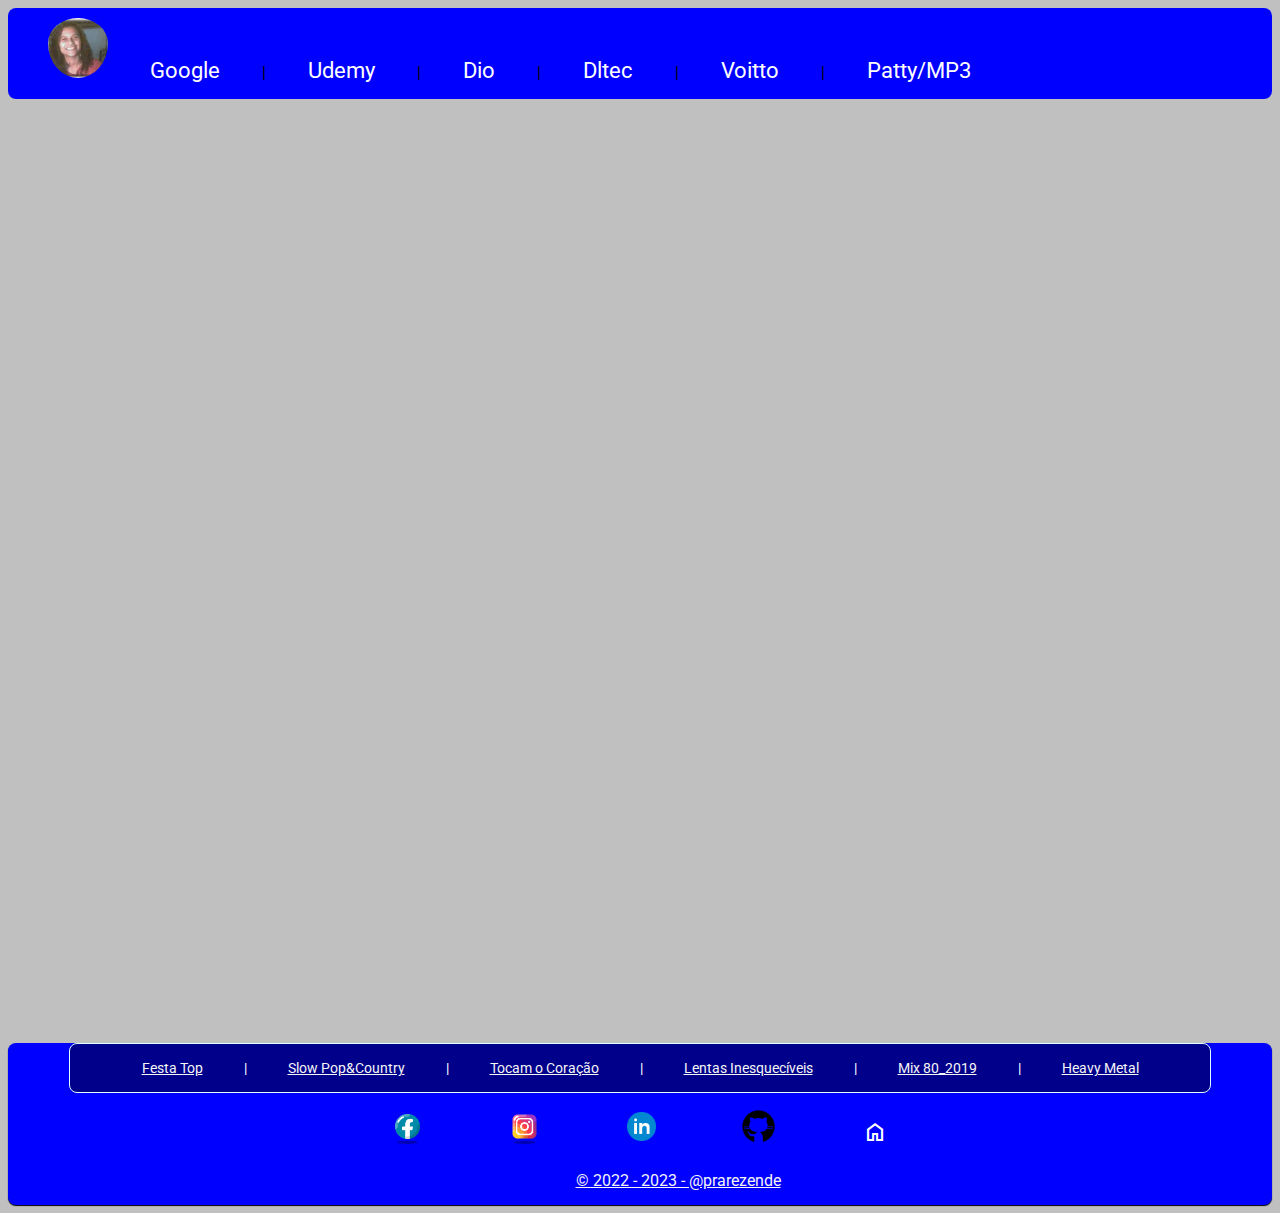
==== index.html @ 36f25287 "Atualizando acessibilidade" ====
<!doctype html>
<html lang="pt" dir="ltr">
  <head>
    <title>prarezende - Links que mais uso</title>
    <meta charset="utf-8" />
    <meta name="viewport" content="width=device-width, initial-scale=1">
    <meta name="description" content="Prarezende.io é um site para ouvir playlists do Spotify e acessar o Google, Dio, Voitto e Dltec. Ainda em Construção" />
    <meta name="keywords" content="ouvir, playlists, playlist, spotify, listen, listening, dio, voitto, dltec, google" />
    <link rel="dns-prefetch" href="prarezende.github.io">	
    <!--<meta name="viewport" content="initial-scale=1.0,width=320.1"> -->	
    <link rel="stylesheet" href="prarezende2.css"> 
    <link rel="stylesheet" href="https://fonts.googleapis.com/css2?family=Material+Symbols+Outlined:opsz,wght,FILL,GRAD@20..48,100..700,0..1,-50..200" />

  <!-- <style type="text/css"> 
   
       </style> -->

  </head>

  <body class="content"; id="principal">
  <header>
   <nav>
       <ul>
          <li><img class="logo" src="Patty-sorrindo-vermelho.jpeg" alt="Patty sorrindo"></li>
          <li><a href="https://www.google.com.br" target="_blank"> Google</a></li> |
  	      <li><a href= "https://www.udemy.com" target="_blank"> Udemy</a></li> |
    	  <li><a href= "https://dio.me/sign-up?ref=AX8MI2LVZE" target="_blank"> Dio</a></li> |
   	      <li><a href= "https://www.Dltec.com.br" target="_blank"> Dltec</a></li> |
    	  <li><a href= "https://www.voitto.com.br" target="_blank"> Voitto</a></li> |
    	  <li><a href= "https://www.youtube.com/playlist?list=PLqrvxphfWBKNRTeuxhX7wi98x265P54-b" target="_blank"> Patty/MP3</a></li></ul>			
    </nav>
   
  </header>

<p>
<!-- Festa Top: -->
<iframe style="border-radius:8px" src="https://open.spotify.com/embed/playlist/2kSL0LXJ0ADzV0WUtJJ0sn?utm_source=generator" width="33%" height="374" frameBorder="0" allowfullscreen="" allow="autoplay; clipboard-write; encrypted-media; fullscreen; picture-in-picture"></iframe>
<!-- Slow Pop & Country -->
<iframe style="border-radius:8px" src="https://open.spotify.com/embed/playlist/60mRonQ7taffA4XKjTfDl0?utm_source=generator" width="33%" height="374" frameBorder="0" allowfullscreen="" allow="autoplay; clipboard-write; encrypted-media; fullscreen; picture-in-picture"></iframe>
<!-- Mix 80_2019 -->
<iframe style="border-radius:8px" src="https://open.spotify.com/embed/playlist/15eG4OqcDBqaDqkUTkiaha?utm_source=generator" width="33%" height="374" frameBorder="0" allowfullscreen="" allow="autoplay; clipboard-write; encrypted-media; fullscreen; picture-in-picture"></iframe>

<!-- Lentas Inesquecíveis|Unforgettable Slow Songs: -->
<iframe style="border-radius:8px" src="https://open.spotify.com/embed/playlist/4gCCpdK16RCsYN2CEstwYP?utm_source=generator" width="33%" height="374" frameBorder="0" allowfullscreen="" allow="autoplay; clipboard-write; encrypted-media; fullscreen; picture-in-picture" loading="lazy"></iframe>

<!-- Fingerstyle <iframe style="border-radius:8px" src="https://open.spotify.com/embed/playlist/4ErdfOdFfbDdISqqgv23GV?utm_source=generator" width="30%" height="374" frameBorder="0" allowfullscreen="" allow="autoplay; clipboard-write; encrypted-media; fullscreen; picture-in-picture"></iframe> -->
<!-- Tocam o Coração:   -->
<iframe style="border-radius:8px" src="https://open.spotify.com/embed/playlist/4LoMy7GKS27ADplFFmYtYS?utm_source=generator" width="33%" height="374" frameBorder="0" allowfullscreen="" allow="autoplay; clipboard-write; encrypted-media; fullscreen; picture-in-picture"></iframe>
<!-- Heavy Metal:  -->
<iframe style="border-radius:8px" src="https://open.spotify.com/embed/playlist/4jwGfWyIhfMF12iabW9mvr?utm_source=generator" width="33%" height="374" frameBorder="0" allowfullscreen="" allow="autoplay; clipboard-write; encrypted-media; fullscreen; picture-in-picture" loading="lazy"></iframe> 
<!-- Alternativa -->
<iframe style="border-radius:12px" src="https://open.spotify.com/embed/playlist/2FMQWeCEp8Q5lDTJCLr0uD?utm_source=generator" width="100%" height="152" frameBorder="0" allowfullscreen="" allow="autoplay; clipboard-write; encrypted-media; fullscreen; picture-in-picture" loading="lazy"></iframe>


 </body>

<div>
<footer class="footer-distributed">
    <div id="rodape">

<a href= "https://open.spotify.com/playlist/2kSL0LXJ0ADzV0WUtJJ0sn?si=0303fae3e58a41ae" target="_blank"> Festa Top</a> |
<a href= "https://open.spotify.com/playlist/60mRonQ7taffA4XKjTfDl0?si=7ce3b36c810e4e86" target="_blank"> Slow Pop&Country</a> |
<a href= "https://open.spotify.com/playlist/4LoMy7GKS27ADplFFmYtYS?si=c96d981cf53c4d90" target="_blank"> Tocam o Coração</a> |
<!-- <a href= "https://open.spotify.com/playlist/4ErdfOdFfbDdISqqgv23GV?si=c59277cc02b24a88" target="_blank"> Fingerstyle</a> | -->
<a href="https://open.spotify.com/playlist/4gCCpdK16RCsYN2CEstwYP?si=3b96196515ee4653
" target="_blank"> Lentas Inesquecíveis</a> |
<a href= "https://open.spotify.com/playlist/15eG4OqcDBqaDqkUTkiaha?si=8f47ca709190463d" target="_blank"> Mix 80_2019</a> |
<a href = "https://open.spotify.com/playlist/4jwGfWyIhfMF12iabW9mvr?si=c0e8bf288a644b4b" target="_blank"> Heavy Metal</a>
    </div>


<!-- <footer>
    
    
	<section><h6> Todos os Direitos Reservados: @prarezende
        <h6 id="atual">Atualizado em 26/01/2022</section>
</footer> -->
	<!--	<footer class="footer-distributed"> -->
	

 			<div class="footer-right">
 
				<a href="img/icons8-facebook-64.png" target="_blank"><i class="fa fa-facebook"></i><img src="img/icons8-facebook-64.png" alt="icone github"> </a>
				<a href="img/icons8-instagram-64.png" target="_blank"><i class="fa fa-instagram"></i><img src="img/icons8-instagram-64.png" alt="icone instagram"> </a>
				<a href="img/icons8-linkedin-64.png" target="_blank" ><i class="fa fa-linkedin"></i><img src="img/icons8-linkedin-circled-48.png" alt="icone linkedin"> </a>
				<a href="https://github.com/prarezende" target="_blank"><img src="img/icons8-github-50.png" alt="icone github"></a>
				<a href="#principal" ><i class="material-symbols-outlined">home</i>
				             
			 </div> 

		<!--	<div class="footer-left">

				<p class="footer-links">
					<a class="link-1" href="#">Home</a>

					<a href="#">Blog</a>

					<a href="#">Pricing</a>

					<a href="#">About</a>

					<a href="#">Faq</a>

					<a href="#">Contact</a>
					
					<a href="#">Under Construction</a>
				</p> 

          </div> -->

				 <mark> <a href="mailto:prarezende@yahoo.com">&copy; 2022 - 2023 - @prarezende</a></mark>         
	

		</footer>
</html>
---- prarezende2.css ----
@import url(https://fonts.googleapis.com/css?family=Roboto:400,500,300,700);

	* {
		font-family: Roboto;
	}

     /* #background {
        background-image: url("../img/img_cidade.jpg");
        background-size: cover;
        height: 200px;
        width="80%";
             
      }*/ 

	  * {
			font-family: Roboto;
		}

      a {
          color: whitesmoke;
          border-color: darkred;
          padding: 16px 38px;
      }
      a:hover {
        /* background-color: green; */
        background-color: blue;
              }
 
     img {
         /* width: 30px;*/
          width: 100%;
          height: auto;
          border-radius: 5%;
      }

      .logo {

          width: 60px; 
          height: 60px;
          border-radius: 50%;
          padding-top:10px;
      }
	   
     
 /*    
 .material-symbols-outlined {
    padding-top: 1em;
    padding-right: 1em;
    float:right;


    font-variation-settings:
    'FILL' 0,
    'wght' 700,
    'GRAD' 0,
    'opsz' 48 
  }
*/

      body {
            /*font-family: -webkit-body;*/
			    background-color: yellowgreen;       			
      }

      #principal {
          /* background-color: yellowgreen; */
          background-color: silver;
      } 

      #cabecalho {
          /* background: darkgreen; */
          background-color: blueviolet;
	      width:89%;
        /*  border:  1px solid lightgreen;
          border-radius: 8px;*/
	      /*font-family: -webkit-body;*/
          font-size: 20px;
		  /* text-align: center; 
          line-height: 40px; */
          padding-bottom: auto;
          padding-right:20px; 
            
          display: flex;
          justify-content: space-around;
        
      }
      #rodape {
        /* background: darkgreen; */
        background-color: darkblue;
	      width:90%; 
        /* border:  1px solid lightgreen; */
        border: 1px solid lightcyan;
	border-radius: 8px;
                  
	display: inline-block; 
	font-size: 0.85em;
    	text-decoration: none;
    	color:white;
    	/*padding: 16px 38px; */
        padding: 16px 1px;
      }
	  

section {
  width: 90%;
  display: inline-block;
  background: #ccc;
  height: 30vh;
  text-align: center;
  font-size: 22px;
  font-weight: 700;
  text-decoration: underline;
}
.material-symbols-outlined {
  font-size: 32px; /* Aumenta o tamanho do ícone para 32 pixels */
}

.footer-distributed {
  /*background-color: #559929; */
  background-color: blue;
  border-radius: 8px;
  box-shadow: 0 1px 1px 0 rgba(0, 0, 0, 1); 
  box-sizing: border-box; 
  width: 100%;
  height:18vh;    /* de 12vh para 18vh */ 
  
   
  text-align: center;    /* de left para center */
  font: normal 16px sans-serif;
 /* padding: 3px 3px; */    
}

.footer-distributed .footer-left p {
  /*color: #8f9296;*/
  color: #white;
  font-size: 14px;
  margin:0
  padding:2px 2px;
}

/* Footer links */

.footer-distributed p.footer-links {
  font-size: 18px; 
  font-weight: bold;
  color: whitesmoke;
  margin: 0 0 1px;
  padding: 0;
  transition: ease .25s;
}

.footer-distributed p.footer-links a {
  /* display: inline-block; */
  line-height: 1.2;
  text-decoration: none;
  color: inherit;
  transition: ease .25s;
}

.footer-distributed .footer-links a:before {
  content: "·";
  /* font-size: 20px; */
  left: 0;
  color: #fff;
  /* display: inline-block; */
  padding-right: 5px;
  
}

.footer-distributed .footer-links .link-1:before {
  content: none;
}

/*  
.footer-distributed .footer-right {
  
  float: right; 
  margin-top: 4px;
  max-width: 180px;  
}
*/

.footer-distributed .footer-right a {
  display: inline-block;
  width: 35px;      
  height: 35px;
  background-color:inherit; 
  border-radius: 2px;
  font-size: 12px;
  color: #ffffff;
  text-align: center;
  /* line-height: 35px; 
  line-height:15px; */
  margin-left: 2px;
  transition:all .25s;
}


.footer-distributed .footer-right a:hover{transform:scale(1.2); -webkit-transform:scale(1.2);}

.footer-distributed p.footer-links a:hover{text-decoration:underline;}

/* Media Queries */
/*
@media (max-width:600px) {
  .footer-distributed .footer-left, .footer-distributed .footer-right {
    text-align: center;
  }
  .footer-distributed .footer-right {
    float: none;       
    margin: 0 auto 20px;       
      
  }
  .footer-distributed .footer-left p.footer-links {
    line-height: 1.8;
  }
} */

/* passando para nav ao invés de div */
nav {
    /*background-color:#ED266B; */
   /* background-color:green; */
   background-color: blue;
    /* width:90.5%;  */
    width:100%;
    border-radius: 8px;
    
}
nav ul{
    margin:0;
}
nav li {
    display: inline-block;
}
nav li a {
    display: inline-block;
    font-size: 1.4em;
    text-decoration: none;
    color:white;
    padding: 16px 38px;
  
}
nav li a:hover {
     background-color: #B00E50; 
    /* background-color: darkgreen */
    /*background-color: darkblue; */
}
mark {
   /*background-color: green; */
   background-color: darkblue;
   color:silver;
   border-radius: 8px;
}

@media (max-width: 804px) { /* era 600 px */
  nav, iframe, .footer-distributed, #rodape, .footer-distributed .footer-right{
    width: 100%;
    height: auto
    padding:1px;
    text-align: center;
    vertical-align: middle;
    font-size: 16px;
           
  }
}

====
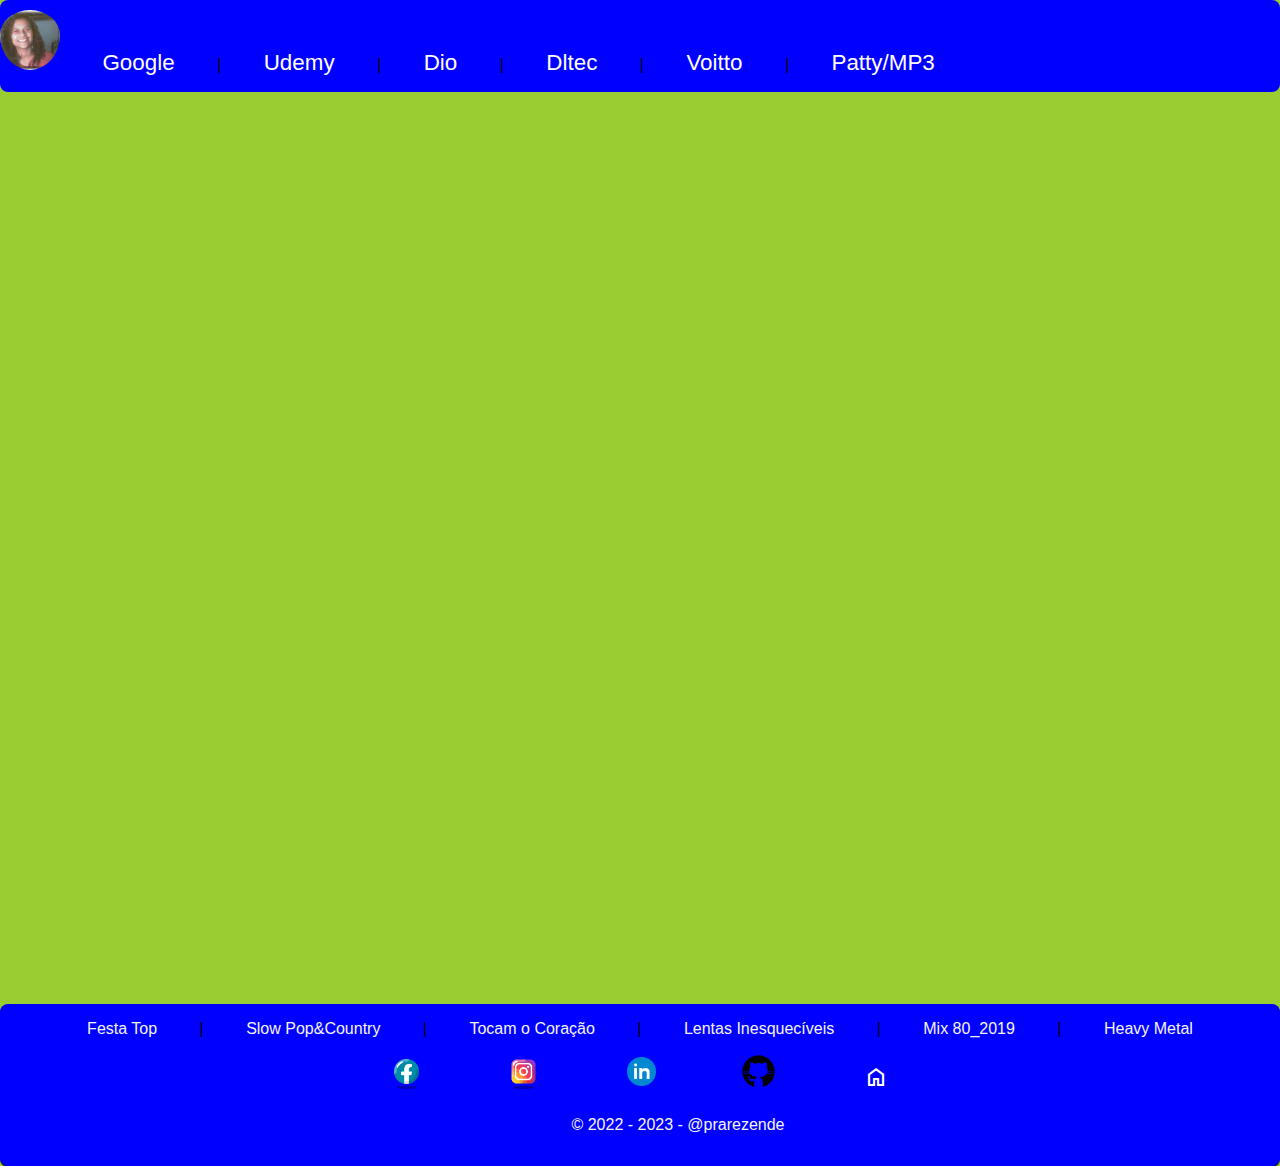
==== commit d6aa7c21: "add style.css" ====
--- a/index.html
+++ b/index.html
@@ -1,19 +1,21 @@
 <!doctype html>
 <html lang="pt" dir="ltr">
   <head>
+	<link rel="icon" href="img/favicon.ico"/> 
     <title>prarezende - Links que mais uso</title>
     <meta charset="utf-8" />
     <meta name="viewport" content="width=device-width, initial-scale=1">
     <meta name="description" content="Prarezende.io é um site para ouvir playlists do Spotify e acessar o Google, Dio, Voitto e Dltec. Ainda em Construção" />
     <meta name="keywords" content="ouvir, playlists, playlist, spotify, listen, listening, dio, voitto, dltec, google" />
-    <link rel="dns-prefetch" href="prarezende.github.io">	
-    <!--<meta name="viewport" content="initial-scale=1.0,width=320.1"> -->	
-    <link rel="stylesheet" href="prarezende2.css"> 
+    <!-- Inicio pré-busca DNS para os domínios do Spotify -->
+	<link rel="dns-prefetch" href="https://prarezende.github.io">
+	<link rel="dns-prefetch" href="https://open.spotify.com">
+    <!-- <link rel="dns-prefetch" href="https://generator"> -->
+    <link rel="dns-prefetch" href="https://www.spotify.com">
+    <link rel="dns-prefetch" href="https://www.open.spotify.com">	
+    <!-- Fim DNS-prefetch Spotify-->
+	<link rel="stylesheet" href="style.css"> 
     <link rel="stylesheet" href="https://fonts.googleapis.com/css2?family=Material+Symbols+Outlined:opsz,wght,FILL,GRAD@20..48,100..700,0..1,-50..200" />
-
-  <!-- <style type="text/css"> 
-   
-       </style> -->
 
   </head>
 
@@ -29,30 +31,27 @@
     	  <li><a href= "https://www.voitto.com.br" target="_blank"> Voitto</a></li> |
     	  <li><a href= "https://www.youtube.com/playlist?list=PLqrvxphfWBKNRTeuxhX7wi98x265P54-b" target="_blank"> Patty/MP3</a></li></ul>			
     </nav>
-   
-  </header>
+   </header>
 
 <p>
 <!-- Festa Top: -->
-<iframe style="border-radius:8px" src="https://open.spotify.com/embed/playlist/2kSL0LXJ0ADzV0WUtJJ0sn?utm_source=generator" width="33%" height="374" frameBorder="0" allowfullscreen="" allow="autoplay; clipboard-write; encrypted-media; fullscreen; picture-in-picture"></iframe>
+<iframe style="border-radius:8px" src="https://open.spotify.com/embed/playlist/2kSL0LXJ0ADzV0WUtJJ0sn?utm_source=generator" width="33%" height="374" frameBorder="0" allowfullscreen="" allow="autoplay; clipboard-write; encrypted-media; fullscreen; picture-in-picture" title="Festa Top Playlist"></iframe>
 <!-- Slow Pop & Country -->
-<iframe style="border-radius:8px" src="https://open.spotify.com/embed/playlist/60mRonQ7taffA4XKjTfDl0?utm_source=generator" width="33%" height="374" frameBorder="0" allowfullscreen="" allow="autoplay; clipboard-write; encrypted-media; fullscreen; picture-in-picture"></iframe>
+<iframe style="border-radius:8px" src="https://open.spotify.com/embed/playlist/60mRonQ7taffA4XKjTfDl0?utm_source=generator" width="33%" height="374" frameBorder="0" allowfullscreen="" allow="autoplay; clipboard-write; encrypted-media; fullscreen; picture-in-picture" title="Slow Pop & Country Playlist"></iframe>
 <!-- Mix 80_2019 -->
-<iframe style="border-radius:8px" src="https://open.spotify.com/embed/playlist/15eG4OqcDBqaDqkUTkiaha?utm_source=generator" width="33%" height="374" frameBorder="0" allowfullscreen="" allow="autoplay; clipboard-write; encrypted-media; fullscreen; picture-in-picture"></iframe>
+<iframe style="border-radius:8px" src="https://open.spotify.com/embed/playlist/15eG4OqcDBqaDqkUTkiaha?utm_source=generator" width="33%" height="374" frameBorder="0" allowfullscreen="" allow="autoplay; clipboard-write; encrypted-media; fullscreen; picture-in-picture" title=" Mix 80_2019 Playlist"></iframe>
 
 <!-- Lentas Inesquecíveis|Unforgettable Slow Songs: -->
-<iframe style="border-radius:8px" src="https://open.spotify.com/embed/playlist/4gCCpdK16RCsYN2CEstwYP?utm_source=generator" width="33%" height="374" frameBorder="0" allowfullscreen="" allow="autoplay; clipboard-write; encrypted-media; fullscreen; picture-in-picture" loading="lazy"></iframe>
+<iframe style="border-radius:8px" src="https://open.spotify.com/embed/playlist/4gCCpdK16RCsYN2CEstwYP?utm_source=generator" width="33%" height="374" frameBorder="0" allowfullscreen="" allow="autoplay; clipboard-write; encrypted-media; fullscreen; picture-in-picture" loading="lazy" title="Lentas Inesqueciveis|Unforgettable Slow Songs"></iframe>
 
-<!-- Fingerstyle <iframe style="border-radius:8px" src="https://open.spotify.com/embed/playlist/4ErdfOdFfbDdISqqgv23GV?utm_source=generator" width="30%" height="374" frameBorder="0" allowfullscreen="" allow="autoplay; clipboard-write; encrypted-media; fullscreen; picture-in-picture"></iframe> -->
+<!-- Fingerstyle <iframe style="border-radius:8px" src="https://open.spotify.com/embed/playlist/4ErdfOdFfbDdISqqgv23GV?utm_source=generator" width="30%" height="374" frameBorder="0" allowfullscreen="" allow="autoplay; clipboard-write; encrypted-media; fullscreen; picture-in-picture" title="Fingerstyle"></iframe> -->
 <!-- Tocam o Coração:   -->
-<iframe style="border-radius:8px" src="https://open.spotify.com/embed/playlist/4LoMy7GKS27ADplFFmYtYS?utm_source=generator" width="33%" height="374" frameBorder="0" allowfullscreen="" allow="autoplay; clipboard-write; encrypted-media; fullscreen; picture-in-picture"></iframe>
+<iframe style="border-radius:8px" src="https://open.spotify.com/embed/playlist/4LoMy7GKS27ADplFFmYtYS?utm_source=generator" width="33%" height="374" frameBorder="0" allowfullscreen="" allow="autoplay; clipboard-write; encrypted-media; fullscreen; picture-in-picture" title="Tocam o Coração"></iframe>
 <!-- Heavy Metal:  -->
-<iframe style="border-radius:8px" src="https://open.spotify.com/embed/playlist/4jwGfWyIhfMF12iabW9mvr?utm_source=generator" width="33%" height="374" frameBorder="0" allowfullscreen="" allow="autoplay; clipboard-write; encrypted-media; fullscreen; picture-in-picture" loading="lazy"></iframe> 
+<iframe style="border-radius:8px" src="https://open.spotify.com/embed/playlist/4jwGfWyIhfMF12iabW9mvr?utm_source=generator" width="33%" height="374" frameBorder="0" allowfullscreen="" allow="autoplay; clipboard-write; encrypted-media; fullscreen; picture-in-picture" loading="lazy" title="Heavy Metal Playlist"></iframe> 
 <!-- Alternativa -->
-<iframe style="border-radius:12px" src="https://open.spotify.com/embed/playlist/2FMQWeCEp8Q5lDTJCLr0uD?utm_source=generator" width="100%" height="152" frameBorder="0" allowfullscreen="" allow="autoplay; clipboard-write; encrypted-media; fullscreen; picture-in-picture" loading="lazy"></iframe>
-
-
- </body>
+<iframe style="border-radius:12px" src="https://open.spotify.com/embed/playlist/2FMQWeCEp8Q5lDTJCLr0uD?utm_source=generator" width="100%" height="152" frameBorder="0" allowfullscreen="" allow="autoplay; clipboard-write; encrypted-media; fullscreen; picture-in-picture" loading="lazy" title="Alternativa Playlist"></iframe>
+</body>
 
 <div>
 <footer class="footer-distributed">
--- a/style.css
+++ b/style.css
@@ -0,0 +1,148 @@
+/* Reset básico para remover margens e preenchimentos padrão */
+* {
+    margin: 0;
+    padding: 0;
+  }
+  
+  /* Defina a fonte padrão para toda a página */
+  body {
+    font-family: Roboto, sans-serif;
+    background-color: yellowgreen;
+  }
+  
+  /* Estilo para links */
+  a {
+    color: whitesmoke;
+    border-color: darkred;
+    padding: 16px 38px;
+    text-decoration: none;
+  }
+  
+  a:hover {
+    background-color: blue;
+  }
+  
+  /* Estilo para imagens */
+  img {
+    width: 100%;
+    height: auto;
+    border-radius: 5%;
+  }
+  
+  /* Estilo para o logotipo */
+  .logo {
+    width: 60px;
+    height: 60px;
+    border-radius: 50%;
+    padding-top: 10px;
+  }
+  
+  /* Estilo para a barra de navegação */
+  nav {
+    background-color: blue;
+    width: 100%;
+    border-radius: 8px;
+  }
+  
+  nav ul {
+    margin: 0;
+  }
+  
+  nav li {
+    display: inline-block;
+  }
+  
+  nav li a {
+    display: inline-block;
+    font-size: 1.4em;
+    text-decoration: none;
+    color: white;
+    padding: 16px 38px;
+  }
+  
+  nav li a:hover {
+    background-color: #B00E50;
+  }
+  
+  /* Estilo para o rodapé */
+  .footer-distributed {
+    background-color: blue;
+    border-radius: 8px;
+    box-shadow: 0 1px 1px 0 rgba(0, 0, 0, 1);
+    box-sizing: border-box;
+    width: 100%;
+    height: 18vh;
+    text-align: center;
+    font: normal 16px sans-serif;
+    padding: 16px 1px;
+  }
+  
+  .footer-distributed p.footer-links {
+    font-size: 18px;
+    font-weight: bold;
+    color: whitesmoke;
+    margin: 0 0 1px;
+    padding: 0;
+    transition: ease 0.25s;
+  }
+  
+  .footer-distributed p.footer-links a {
+    line-height: 1.2;
+    text-decoration: none;
+    color: inherit;
+    transition: ease 0.25s;
+  }
+  
+  .footer-distributed .footer-links a:before {
+    content: "·";
+    left: 0;
+    color: #fff;
+    padding-right: 5px;
+  }
+  
+  /* Estilo para ícones de redes sociais */
+  .footer-distributed .footer-right a {
+    display: inline-block;
+    width: 35px;
+    height: 35px;
+    background-color: inherit;
+    border-radius: 2px;
+    font-size: 12px;
+    color: #ffffff;
+    text-align: center;
+    margin-left: 2px;
+    transition: all 0.25s;
+  }
+  
+  .footer-distributed .footer-right a:hover {
+    transform: scale(1.2);
+    -webkit-transform: scale(1.2);
+  }
+  
+  /* Estilo para marca de direitos autorais */
+  mark {
+    background-color: darkblue;
+    color: silver;
+    border-radius: 8px;
+  }
+  
+  /* Estilo para seção de conteúdo */
+  section {
+    width: 90%;
+    display: inline-block;
+    background: #ccc;
+    height: 30vh;
+    text-align: center;
+    font-size: 22px;
+    font-weight: 700;
+    text-decoration: underline;
+  }
+  
+  /* Estilo para ícones material design */
+  .material-symbols-outlined {
+    font-size: 32px;
+  }
+  
+  /* Estilo para fonte Google Material Symbols Outlined */
+  @import url('https://fonts.googleapis.com/css2?family=Material+Symbols+Outlined:opsz,wght,FILL,GRAD@20..48,100..700,0..1,-50..200');
+  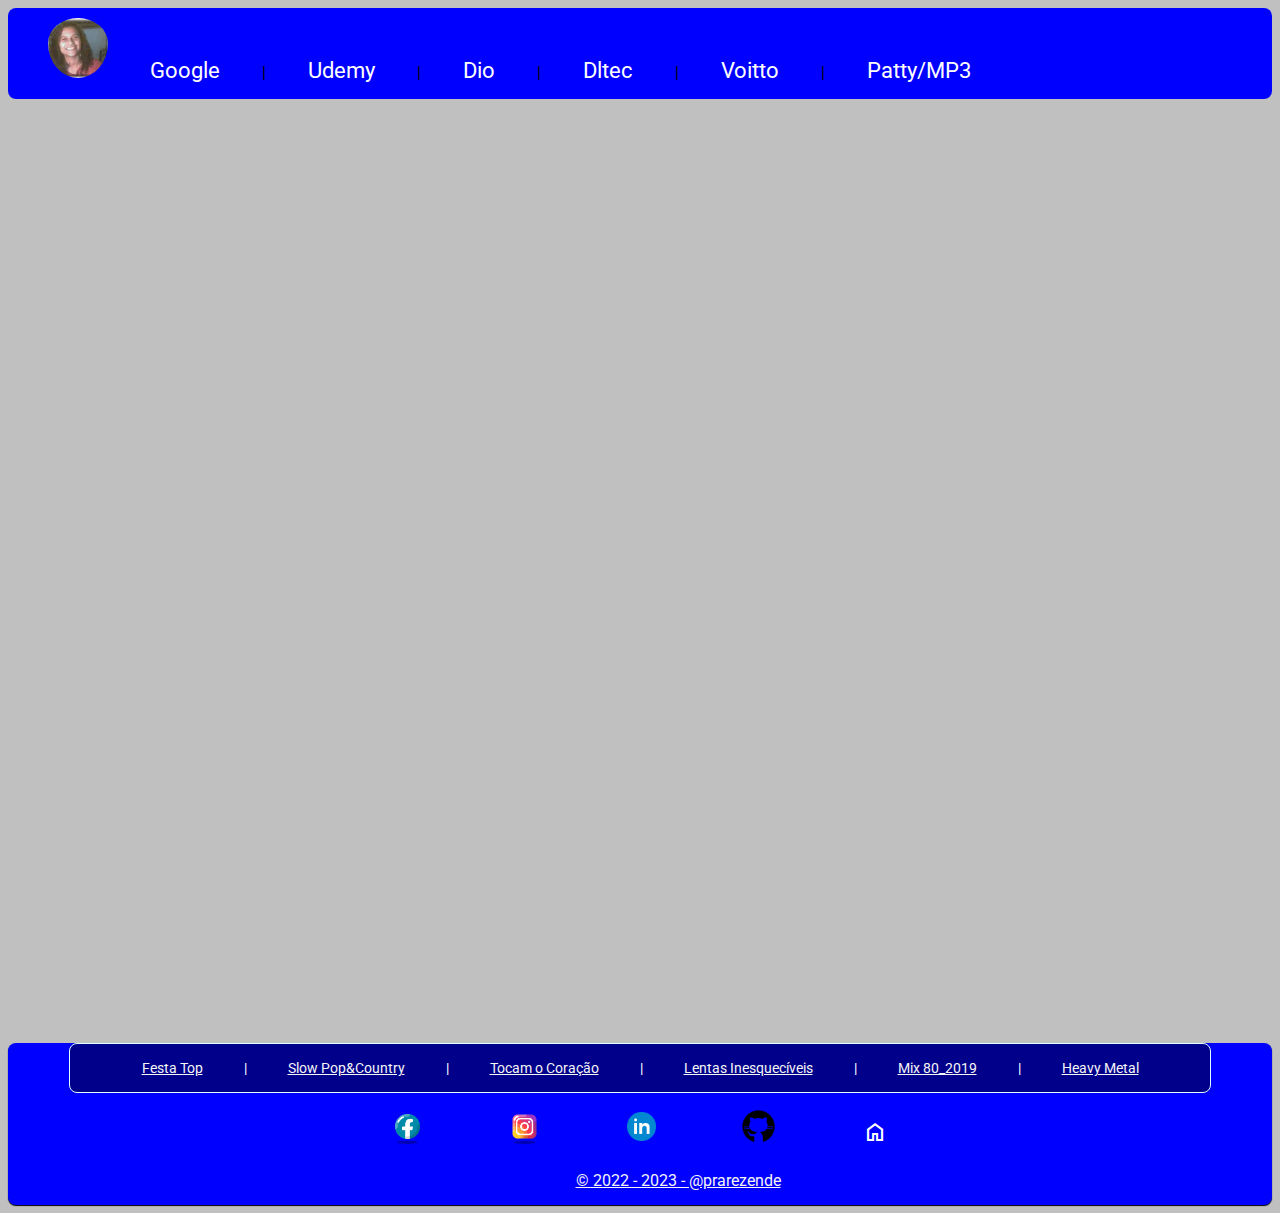
==== commit 3dc299ca: "update prarezende2.css" ====
--- a/index.html
+++ b/index.html
@@ -14,7 +14,7 @@
     <link rel="dns-prefetch" href="https://www.spotify.com">
     <link rel="dns-prefetch" href="https://www.open.spotify.com">	
     <!-- Fim DNS-prefetch Spotify-->
-	<link rel="stylesheet" href="style.css"> 
+	<link rel="stylesheet" href="prarezende2.css"> 
     <link rel="stylesheet" href="https://fonts.googleapis.com/css2?family=Material+Symbols+Outlined:opsz,wght,FILL,GRAD@20..48,100..700,0..1,-50..200" />
 
   </head>
--- a/prarezende2.css
+++ b/prarezende2.css
@@ -0,0 +1,267 @@
+  @import url(https://fonts.googleapis.com/css?family=Roboto:400,500,300,700);
+
+	* {
+		font-family: Roboto;
+	}
+
+     /* #background {
+        background-image: url("../img/img_cidade.jpg");
+        background-size: cover;
+        height: 200px;
+        width="80%";
+             
+      }*/ 
+
+	  * {
+			font-family: Roboto;
+		}
+
+      a {
+          color: whitesmoke;
+          border-color: darkred;
+          padding: 16px 38px;
+      }
+      a:hover {
+        /* background-color: green; */
+        background-color: blue;
+              }
+ 
+     img {
+         /* width: 30px;*/
+          width: 100%;
+          height: auto;
+          border-radius: 5%;
+      }
+
+      .logo {
+
+          width: 60px; 
+          height: 60px;
+          border-radius: 50%;
+          padding-top:10px;
+      }
+	   
+     
+ /*    
+ .material-symbols-outlined {
+    padding-top: 1em;
+    padding-right: 1em;
+    float:right;
+
+
+    font-variation-settings:
+    'FILL' 0,
+    'wght' 700,
+    'GRAD' 0,
+    'opsz' 48 
+  }
+*/
+
+      body {
+            /*font-family: -webkit-body;*/
+			    background-color: yellowgreen;       			
+      }
+
+      #principal {
+          /* background-color: yellowgreen; */
+          background-color: silver;
+      } 
+
+      #cabecalho {
+          /* background: darkgreen; */
+          background-color: blueviolet;
+	      width:89%;
+        /*  border:  1px solid lightgreen;
+          border-radius: 8px;*/
+	      /*font-family: -webkit-body;*/
+          font-size: 20px;
+		  /* text-align: center; 
+          line-height: 40px; */
+          padding-bottom: auto;
+          padding-right:20px; 
+            
+          display: flex;
+          justify-content: space-around;
+        
+      }
+      #rodape {
+        /* background: darkgreen; */
+        background-color: darkblue;
+	      width:90%; 
+        /* border:  1px solid lightgreen; */
+        border: 1px solid lightcyan;
+	border-radius: 8px;
+                  
+	display: inline-block; 
+	font-size: 0.85em;
+    	text-decoration: none;
+    	color:white;
+    	/*padding: 16px 38px; */
+        padding: 16px 1px;
+      }
+	  
+
+section {
+  width: 90%;
+  display: inline-block;
+  background: #ccc;
+  height: 30vh;
+  text-align: center;
+  font-size: 22px;
+  font-weight: 700;
+  text-decoration: underline;
+}
+.material-symbols-outlined {
+  font-size: 32px; /* Aumenta o tamanho do ícone para 32 pixels */
+}
+
+.footer-distributed {
+  /*background-color: #559929; */
+  background-color: blue;
+  border-radius: 8px;
+  box-shadow: 0 1px 1px 0 rgba(0, 0, 0, 1); 
+  box-sizing: border-box; 
+  width: 100%;
+  height:18vh;    /* de 12vh para 18vh */ 
+  
+   
+  text-align: center;    /* de left para center */
+  font: normal 16px sans-serif;
+ /* padding: 3px 3px; */    
+}
+
+.footer-distributed .footer-left p {
+  /*color: #8f9296;*/
+  color: #white;
+  font-size: 14px;
+  margin:0
+  padding:2px 2px;
+}
+
+/* Footer links */
+
+.footer-distributed p.footer-links {
+  font-size: 18px; 
+  font-weight: bold;
+  color: whitesmoke;
+  margin: 0 0 1px;
+  padding: 0;
+  transition: ease .25s;
+}
+
+.footer-distributed p.footer-links a {
+  /* display: inline-block; */
+  line-height: 1.2;
+  text-decoration: none;
+  color: inherit;
+  transition: ease .25s;
+}
+
+.footer-distributed .footer-links a:before {
+  content: "·";
+  /* font-size: 20px; */
+  left: 0;
+  color: #fff;
+  /* display: inline-block; */
+  padding-right: 5px;
+  
+}
+
+.footer-distributed .footer-links .link-1:before {
+  content: none;
+}
+
+/*  
+.footer-distributed .footer-right {
+  
+  float: right; 
+  margin-top: 4px;
+  max-width: 180px;  
+}
+*/
+
+.footer-distributed .footer-right a {
+  display: inline-block;
+  width: 35px;      
+  height: 35px;
+  background-color:inherit; 
+  border-radius: 2px;
+  font-size: 12px;
+  color: #ffffff;
+  text-align: center;
+  /* line-height: 35px; 
+  line-height:15px; */
+  margin-left: 2px;
+  transition:all .25s;
+}
+
+
+.footer-distributed .footer-right a:hover{transform:scale(1.2); -webkit-transform:scale(1.2);}
+
+.footer-distributed p.footer-links a:hover{text-decoration:underline;}
+
+/* Media Queries */
+/*
+@media (max-width:600px) {
+  .footer-distributed .footer-left, .footer-distributed .footer-right {
+    text-align: center;
+  }
+  .footer-distributed .footer-right {
+    float: none;       
+    margin: 0 auto 20px;       
+      
+  }
+  .footer-distributed .footer-left p.footer-links {
+    line-height: 1.8;
+  }
+} */
+
+/* passando para nav ao invés de div */
+nav {
+    /*background-color:#ED266B; */
+   /* background-color:green; */
+   background-color: blue;
+    /* width:90.5%;  */
+    width:100%;
+    border-radius: 8px;
+    
+}
+nav ul{
+    margin:0;
+}
+nav li {
+    display: inline-block;
+}
+nav li a {
+    display: inline-block;
+    font-size: 1.4em;
+    text-decoration: none;
+    color:white;
+    padding: 16px 38px;
+  
+}
+nav li a:hover {
+     background-color: #B00E50; 
+    /* background-color: darkgreen */
+    /*background-color: darkblue; */
+}
+mark {
+   /*background-color: green; */
+   background-color: darkblue;
+   color:silver;
+   border-radius: 8px;
+}
+
+@media (max-width: 804px) { /* era 600 px */
+  nav, iframe, .footer-distributed, #rodape, .footer-distributed .footer-right{
+    width: 100%;
+    height: auto
+    padding:1px;
+    text-align: center;
+    vertical-align: middle;
+    font-size: 16px;
+           
+  }
+}
+
+====
